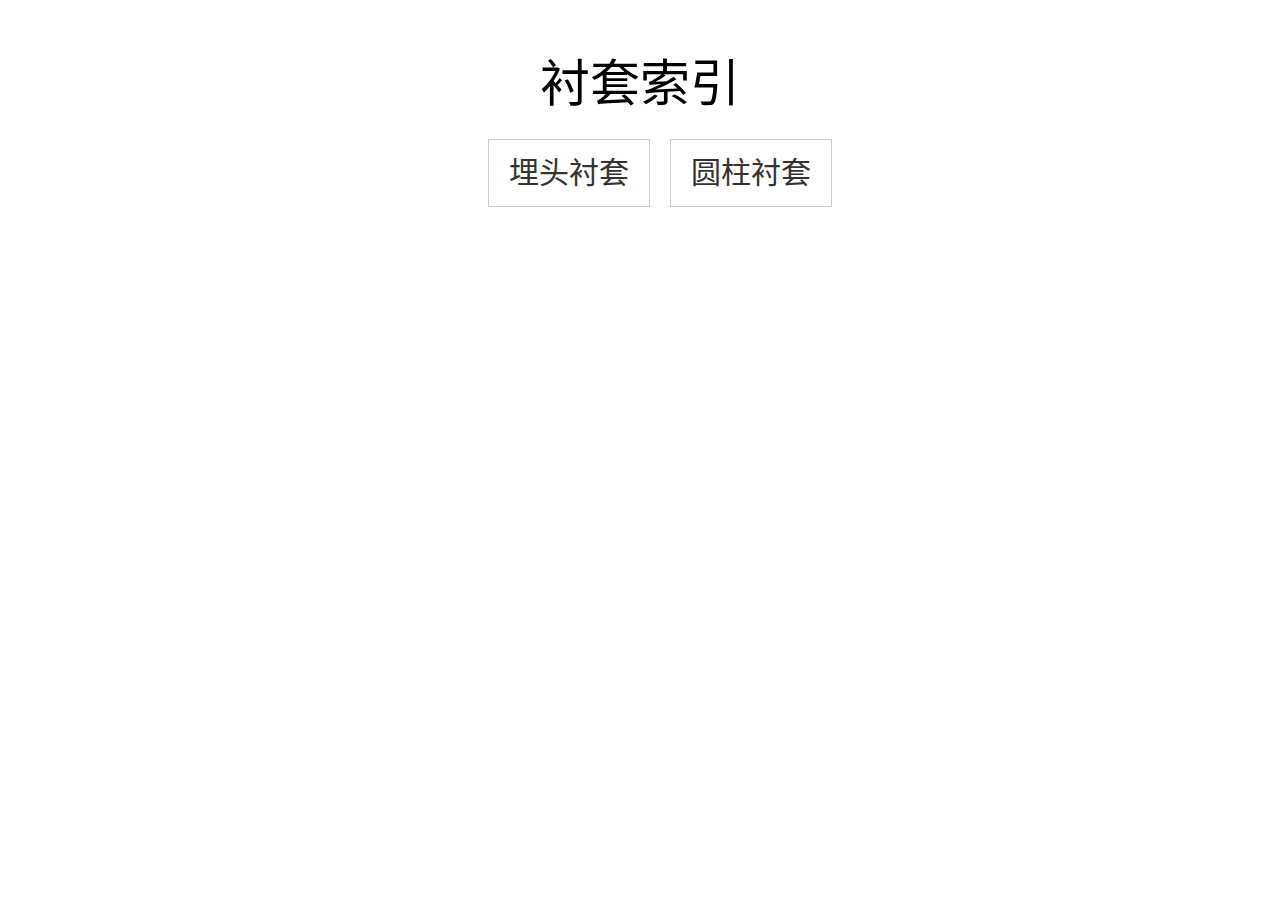
==== index.html @ 07e0f574 "First commit" ====
<!DOCTYPE html>
<html>
<head>
<!-- 添加文档头部内容 -->
    <meta http-equiv="Content-Type" content="text/html; charset=utf-8" />
    <meta http-equiv="Content-Language" content="zh-cn" />
    <meta name="author" content="Chris">
    <meta name="revised" content="Chris,07/12/2019">
    <meta name="generator" content="HBuilder X 2.4.2">
    <meta name="description" content="canvas画图">
    <meta name="keywords" content="HTML5, canvas, 画图">
    <link type="text/css" rel="stylesheet" href="css/index.css" />
<title>衬套索引</title>
</head>
<body>
	<div class="view">
	<p>衬套索引</p>
	<ul class='main'>
	<li>
		<a href="src/ChenTao1.html" target="_blank" class='ChenTao'>埋头衬套</a>
	</li>
	<li>
		<a href="src/ChenTao2.html" target="_blank" class='ChenTao'>圆柱衬套</a>
	</li>
	</ul>
	</div>
</body>
</html>
---- css/index.css ----
.view{
	padding:30px;
	text-align: center;
}
.main{ 
	list-style: none;
}
p{
	margin: 5px 0;
	font-size: 50px;
	text-align: center;
}
.main li{
	display: inline-block;
	text-align: center;
	margin:8px;
}
.main a{
	display:inline-block;
	font-size:30px; 
	line-height:36px; 
	color:#333; 
	text-decoration:none;
	border: 1px solid #ccc;
	padding: 15px 20px;
}
.main a:hover{
	color:#47A0DC;
}
.main .ChenTao{
    /*margin-left: -1px;*/
    background-color: transparent;
}
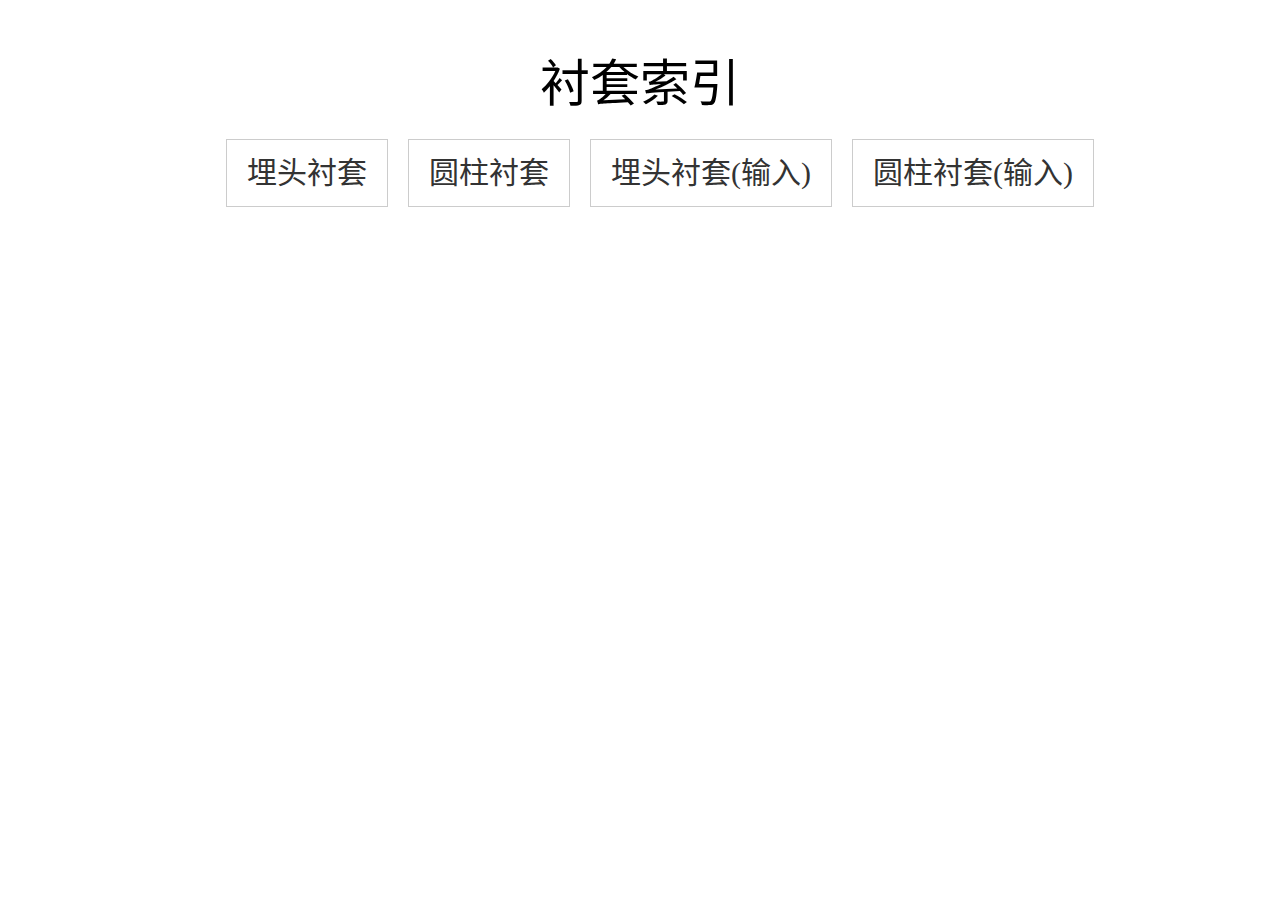
==== commit 7ddb1c12: "添加两个衬套输入页面" ====
--- a/index.html
+++ b/index.html
@@ -5,8 +5,8 @@
     <meta http-equiv="Content-Type" content="text/html; charset=utf-8" />
     <meta http-equiv="Content-Language" content="zh-cn" />
     <meta name="author" content="Chris">
-    <meta name="revised" content="Chris,07/12/2019">
-    <meta name="generator" content="HBuilder X 2.4.2">
+    <meta name="revised" content="Chris,26/12/2019">
+    <meta name="generator" content="HBuilder X 2.4.6">
     <meta name="description" content="canvas画图">
     <meta name="keywords" content="HTML5, canvas, 画图">
     <link type="text/css" rel="stylesheet" href="css/index.css" />
@@ -22,6 +22,12 @@
 	<li>
 		<a href="src/ChenTao2.html" target="_blank" class='ChenTao'>圆柱衬套</a>
 	</li>
+	<li>
+		<a href="src/ChenTao1_input.html" target="_blank" class='ChenTao'>埋头衬套(输入)</a>
+	</li>
+	<li>
+		<a href="src/ChenTao2_input.html" target="_blank" class='ChenTao'>圆柱衬套(输入)</a>
+	</li>
 	</ul>
 	</div>
 </body>
